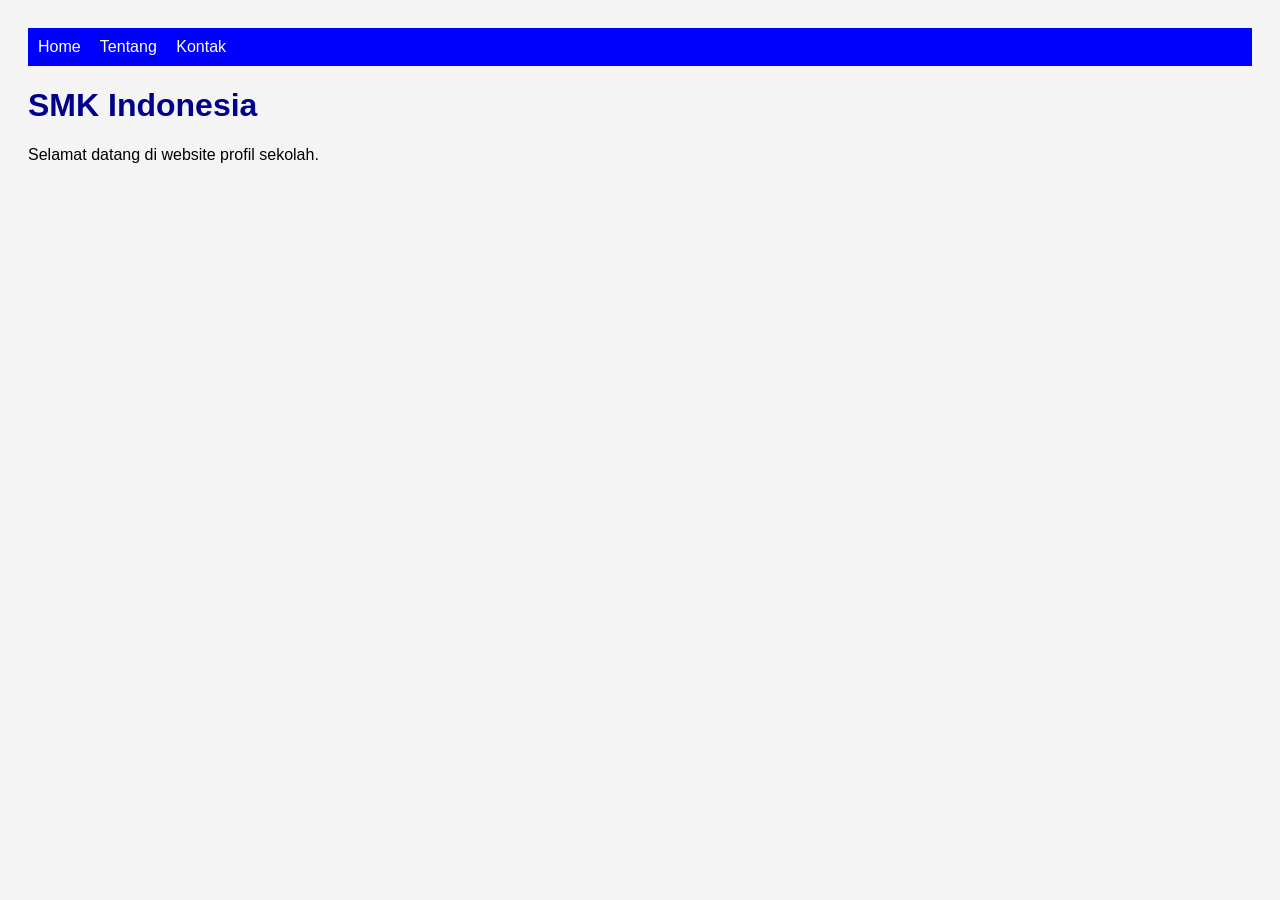
==== index.html @ d73e330c "first commit" ====
<!DOCTYPE html>
<html>
<head>
    <title>Profil Sekolah</title>
    <link rel="stylesheet" href="style.css">
</head>
<body>

    <nav>
        <a href="index.html">Home</a>
        <a href="tentang.html">Tentang</a>
        <a href="kontak.html">Kontak</a>
    </nav>

    <h1>SMK Indonesia</h1>

    <p>Selamat datang di website profil sekolah.</p>

</body>
</html>
---- style.css ----
body {
    font-family: Arial;
    background: #f4f4f4;
    padding: 20px;
}

nav {
    background: blue;
    padding: 10px;
}

nav a {
    color: white;
    margin-right: 15px;
    text-decoration: none;
}

h1 {
    color: darkblue;
}
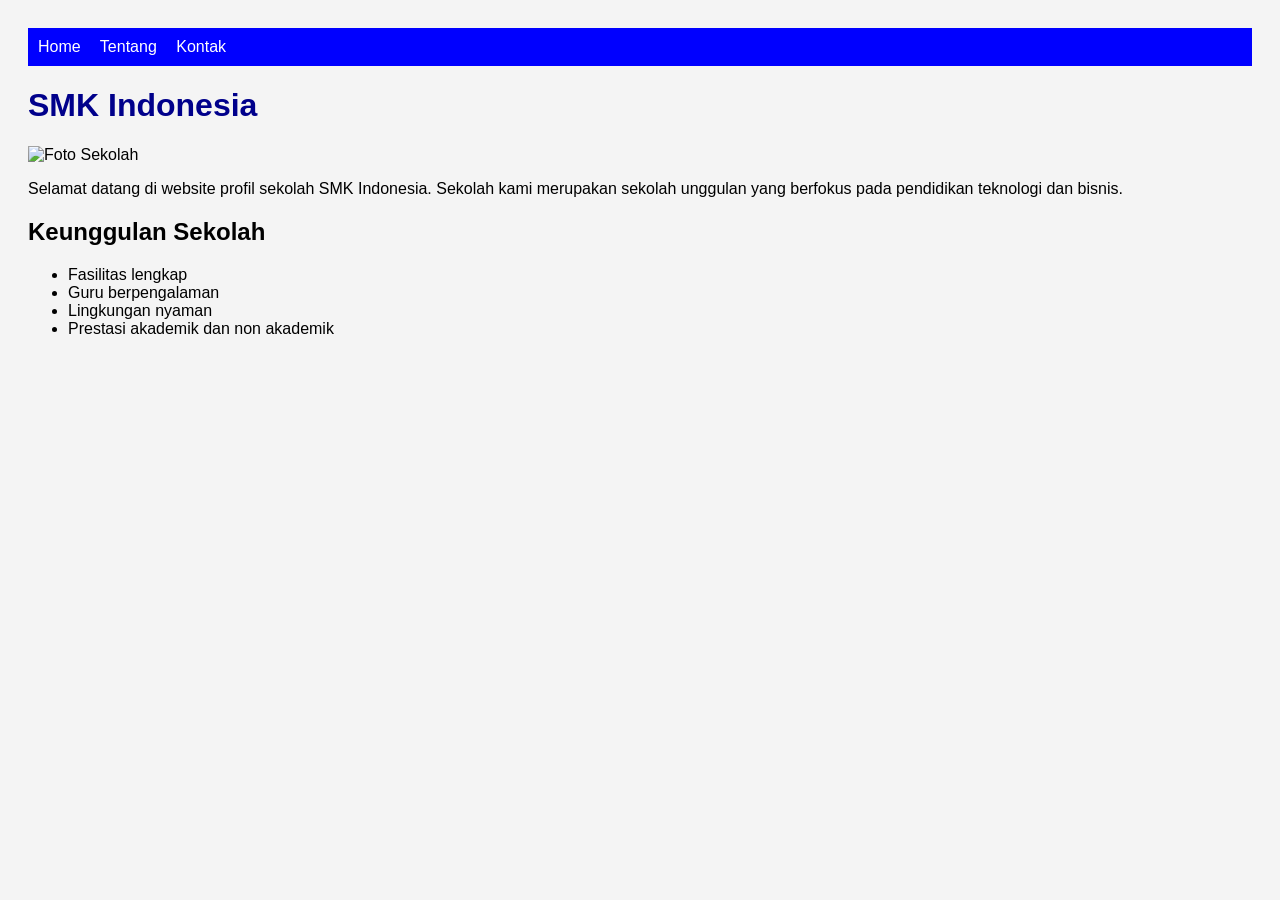
==== commit 4ea342be: "add image" ====
--- a/index.html
+++ b/index.html
@@ -1,6 +1,8 @@
 <!DOCTYPE html>
-<html>
+<html lang="id">
 <head>
+    <meta charset="UTF-8">
+    <meta name="viewport" content="width=device-width, initial-scale=1.0">
     <title>Profil Sekolah</title>
     <link rel="stylesheet" href="style.css">
 </head>
@@ -12,9 +14,28 @@
         <a href="kontak.html">Kontak</a>
     </nav>
 
-    <h1>SMK Indonesia</h1>
+    <div class="container">
 
-    <p>Selamat datang di website profil sekolah.</p>
+        <h1>SMK Indonesia</h1>
+
+        <img src="images/sekolah.jpg" width="400" alt="Foto Sekolah">
+
+        <p>
+            Selamat datang di website profil sekolah SMK Indonesia.
+            Sekolah kami merupakan sekolah unggulan yang berfokus pada
+            pendidikan teknologi dan bisnis.
+        </p>
+
+        <h2>Keunggulan Sekolah</h2>
+
+        <ul>
+            <li>Fasilitas lengkap</li>
+            <li>Guru berpengalaman</li>
+            <li>Lingkungan nyaman</li>
+            <li>Prestasi akademik dan non akademik</li>
+        </ul>
+
+    </div>
 
 </body>
 </html>
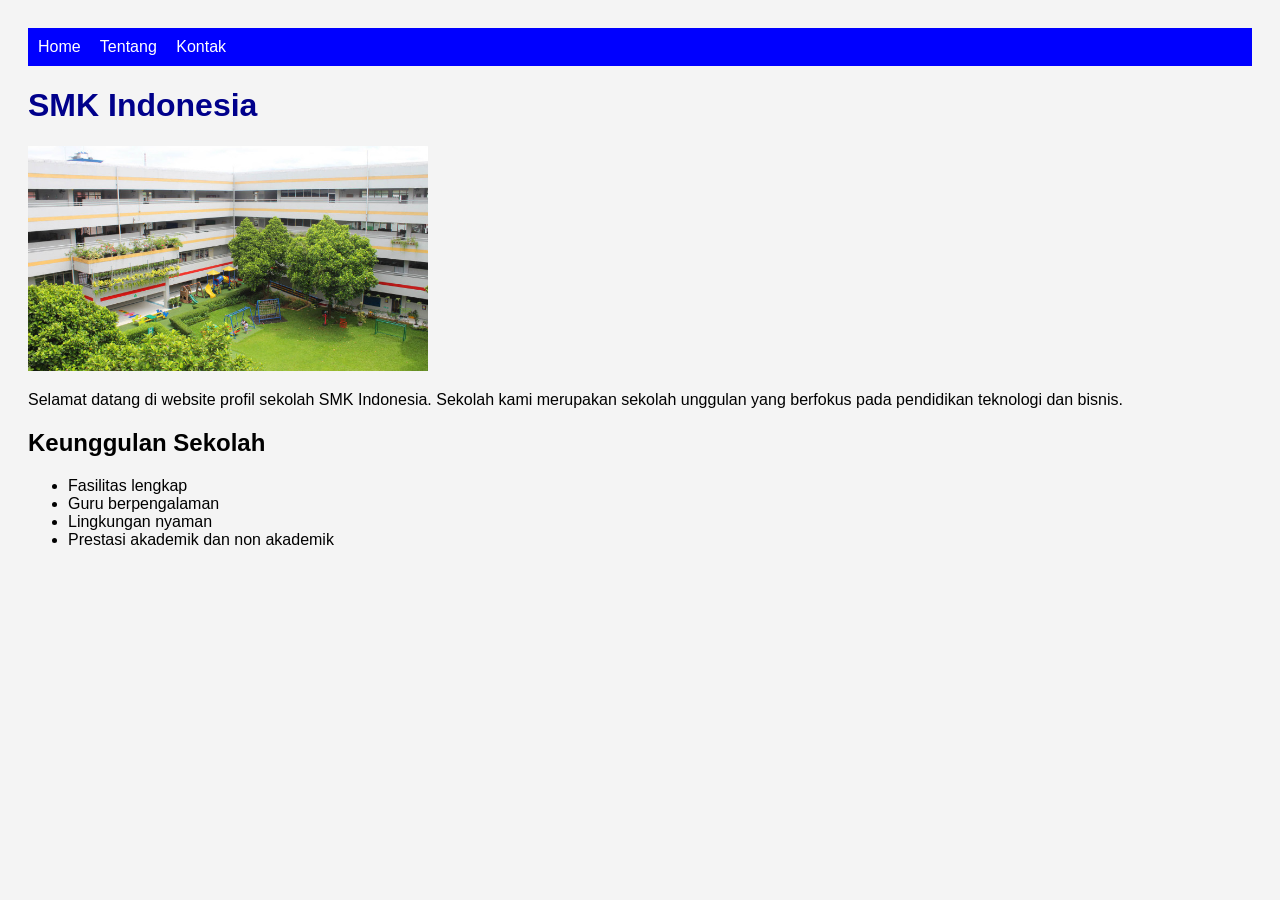
==== commit b75c1649: "fix image" ====
--- a/index.html
+++ b/index.html
@@ -18,7 +18,7 @@
 
         <h1>SMK Indonesia</h1>
 
-        <img src="images/sekolah.jpg" width="400" alt="Foto Sekolah">
+        <img src="images/Sekolah.jpeg" width="400" alt="Foto Sekolah">
 
         <p>
             Selamat datang di website profil sekolah SMK Indonesia.
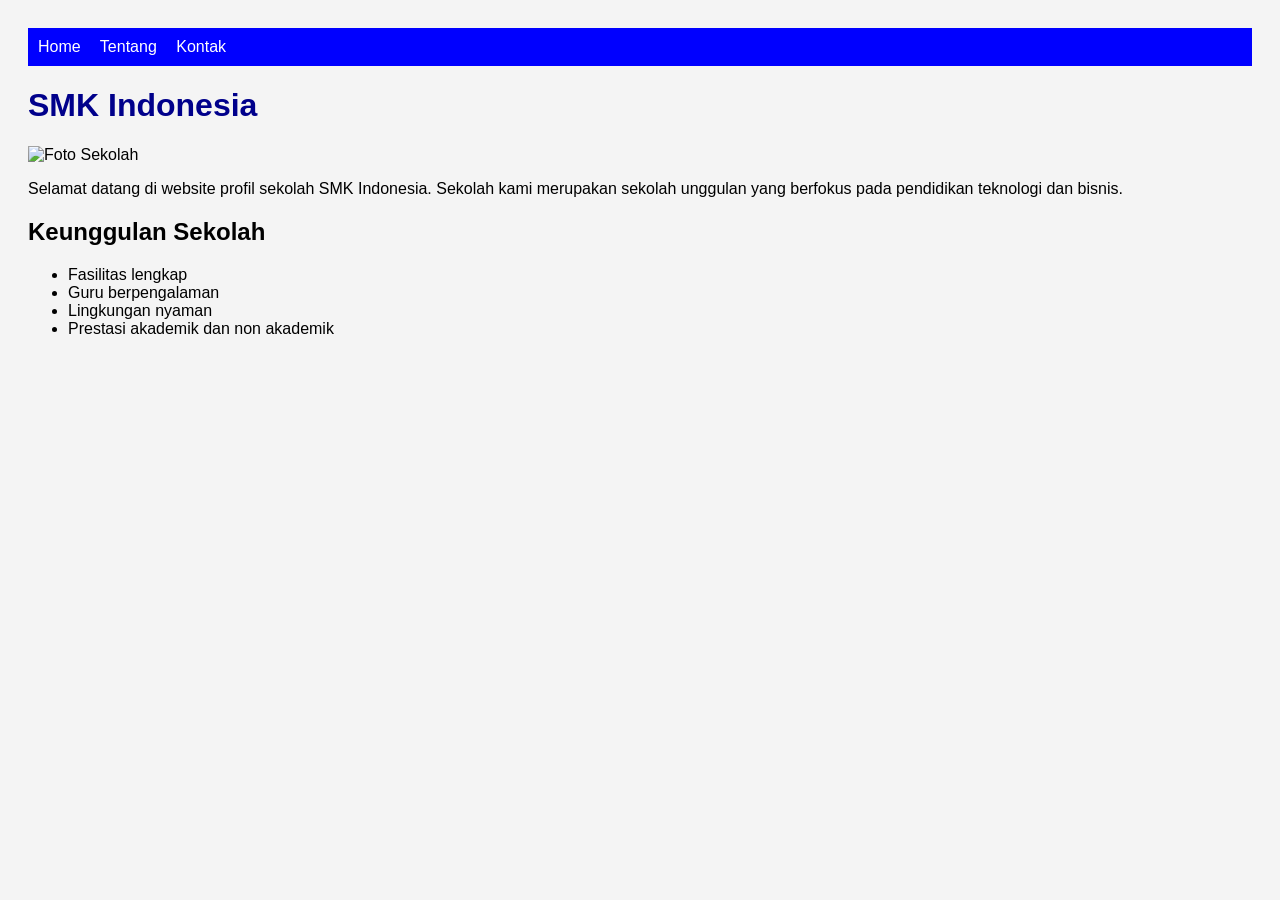
==== commit 2b2fb2c7: "fix image lowercase" ====
--- a/index.html
+++ b/index.html
@@ -18,7 +18,7 @@
 
         <h1>SMK Indonesia</h1>
 
-        <img src="images/Sekolah.jpeg" width="400" alt="Foto Sekolah">
+        <img src="images/sekolah.jpeg" width="400" alt="Foto Sekolah">
 
         <p>
             Selamat datang di website profil sekolah SMK Indonesia.
